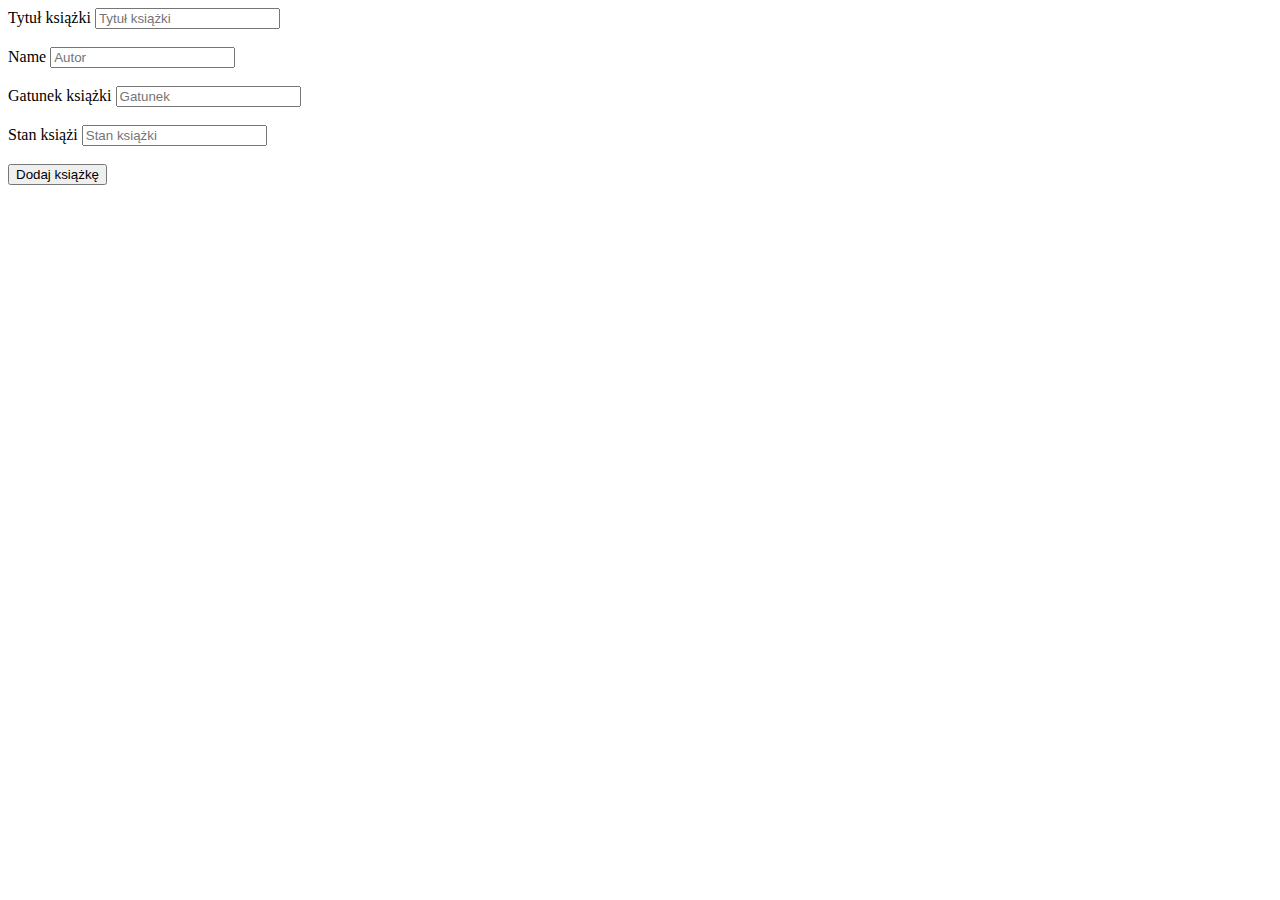
==== src/main/resources/templates/add-book.html @ 4c93a35a "Initial commit" ====
<!DOCTYPE html>
<html lang="en" xmlns:th="http://www.w3.org/1999/xhtml">
<head>
    <meta charset="UTF-8">
    <title>Dodaj książkę</title>
</head>
<body>

<form action="#" th:action="@{/addbook}" th:object="${book}" method="post">

    <label for="book_name">Tytuł książki</label>
    <input type="text" th:field="*{book_name}" id="book_name" placeholder="Tytuł książki">
    <br><br>

    <label for="book_author">Name</label>
    <input type="text" th:field="*{book_author}" id="book_author" placeholder="Autor">
    <br><br>

    <label for="book_genre">Gatunek książki</label>
    <input type="text" th:field="*{book_genre}" id="book_genre" placeholder="Gatunek">
    <br><br>

    <label for="book_act">Stan książi</label>
    <input type="text" th:field="*{book_act}" id="book_act" placeholder="Stan książki">
    <br><br>


    <input type="submit" value="Dodaj książkę">
</form>

</body>
</html>
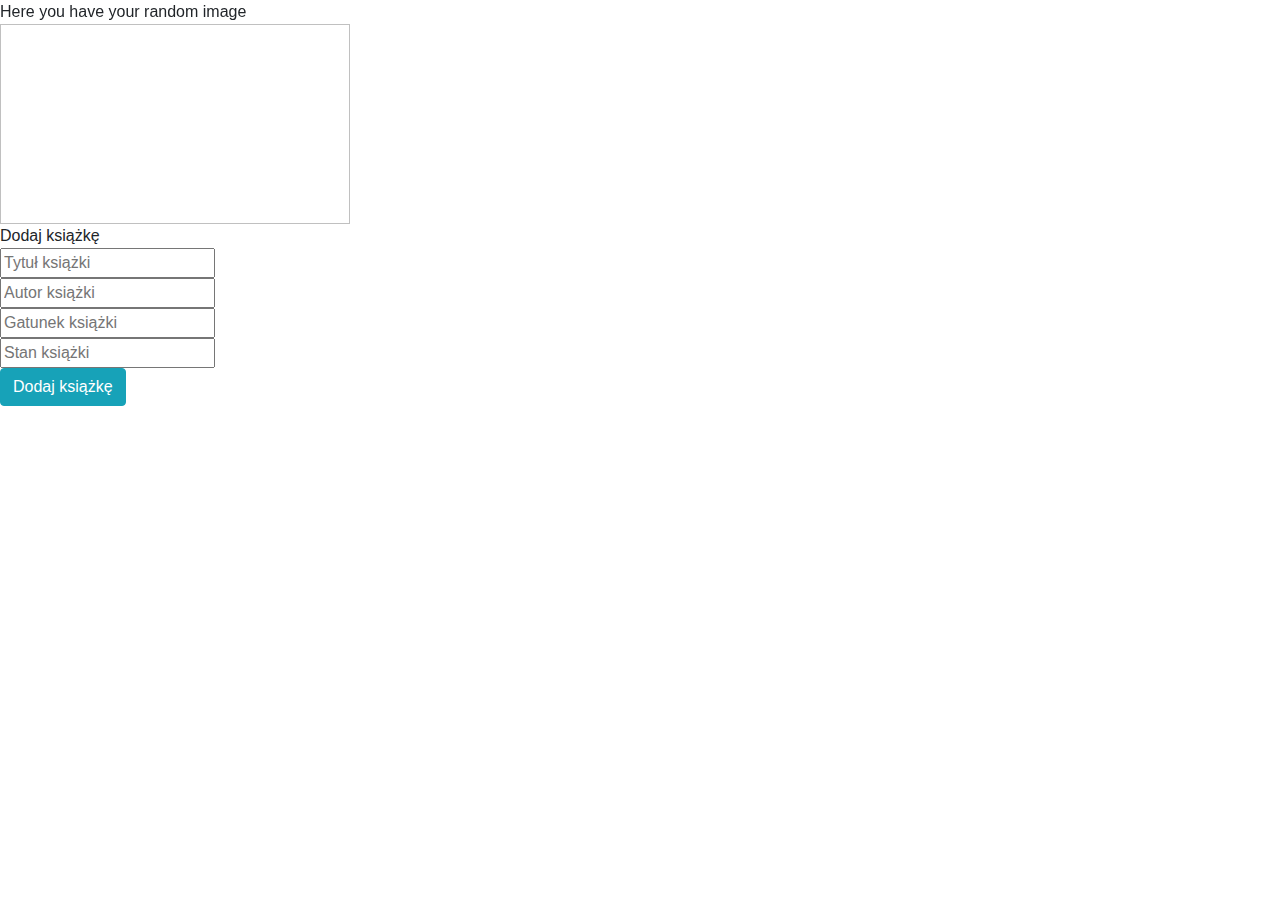
==== commit fa338317: "Final version of app i guess" ====
--- a/src/main/resources/templates/add-book.html
+++ b/src/main/resources/templates/add-book.html
@@ -1,32 +1,58 @@
 <!DOCTYPE html>
 <html lang="en" xmlns:th="http://www.w3.org/1999/xhtml">
+
 <head>
+    <link th:rel="stylesheet" th:href="@{assets/select2-develop/dist/css/select2.css}"/>
+    <link th:rel="stylesheet" th:href="@{assets/select2-bootstrap4-theme-master/dist/select2-bootstrap4.css}"/>
+    <link th:rel="stylesheet" th:href="@{webjars/bootstrap/4.0.0-2/css/bootstrap.min.css} "/>
+    <link rel="stylesheet" href="https://maxcdn.bootstrapcdn.com/bootstrap/4.0.0/css/bootstrap.min.css" integrity="sha384-Gn5384xqQ1aoWXA+058RXPxPg6fy4IWvTNh0E263XmFcJlSAwiGgFAW/dAiS6JXm" crossorigin="anonymous">
+    <link rel="stylesheet" type="text/css"  th:href="@{StyleSheet.css}"/>
+    <link rel="stylesheet" type="text/css"  th:href="@{add-book.css}"/>
+
     <meta charset="UTF-8">
     <title>Dodaj książkę</title>
 </head>
 <body>
 
-<form action="#" th:action="@{/addbook}" th:object="${book}" method="post">
 
-    <label for="book_name">Tytuł książki</label>
-    <input type="text" th:field="*{book_name}" id="book_name" placeholder="Tytuł książki">
-    <br><br>
+<div class="contact1">
+    <div class="container-contact1">
+        <div class="contact1-pic js-tilt" data-tilt="" style="will-change: transform; transform: perspective(300px) rotateX(0deg) rotateY(0deg);">
+            Here you have your random image<br>
+            <img th:src="${newsImage}" width="350" height="200"/>
+        </div>
+            <form class="contact1-form validate-form" action="#" th:action="@{/addbook}" th:object="${book}" method="post">
+<span class="contact1-form-title">
+Dodaj książkę
+</span>
 
-    <label for="book_author">Name</label>
-    <input type="text" th:field="*{book_author}" id="book_author" placeholder="Autor">
-    <br><br>
+            <div class="wrap-input1 validate-input" data-validate="Wypełnij pole">
+                <input id ="book_name" th:field="*{book_name}"class="input1" type="text" name="book_name" placeholder="Tytuł książki">
+                <span class="shadow-input1"></span>
+            </div>
+                <div class="wrap-input1 validate-input" data-validate="Wypełnij pole">
+                    <input id ="book_author" th:field="*{book_author}"class="input1" type="text" name="book_author" placeholder="Autor książki">
+                    <span class="shadow-input1"></span>
+                </div>
+                <div class="wrap-input1 validate-input" data-validate="Wypełnij pole">
+                    <input id ="book_genre" th:field="*{book_genre}"class="input1" type="text" name="book_genre" placeholder="Gatunek książki">
+                    <span class="shadow-input1"></span>
+                </div>
+                <div class="wrap-input1 validate-input" data-validate="Wypełnij pole">
+                    <input id ="book_act" th:field="*{book_act}"class="input1" type="text" name="book_act" placeholder="Stan książki">
+                    <span class="shadow-input1"></span>
+                </div>
+            <div class="container-contact1-form-btn">
 
-    <label for="book_genre">Gatunek książki</label>
-    <input type="text" th:field="*{book_genre}" id="book_genre" placeholder="Gatunek">
-    <br><br>
+    <input type="submit" value="Dodaj książkę"  class="btn btn-info">
 
-    <label for="book_act">Stan książi</label>
-    <input type="text" th:field="*{book_act}" id="book_act" placeholder="Stan książki">
-    <br><br>
+            </div>
+        </form>
+    </div>
+</div>
 
 
-    <input type="submit" value="Dodaj książkę">
 </form>
-
+</div>
 </body>
 </html>